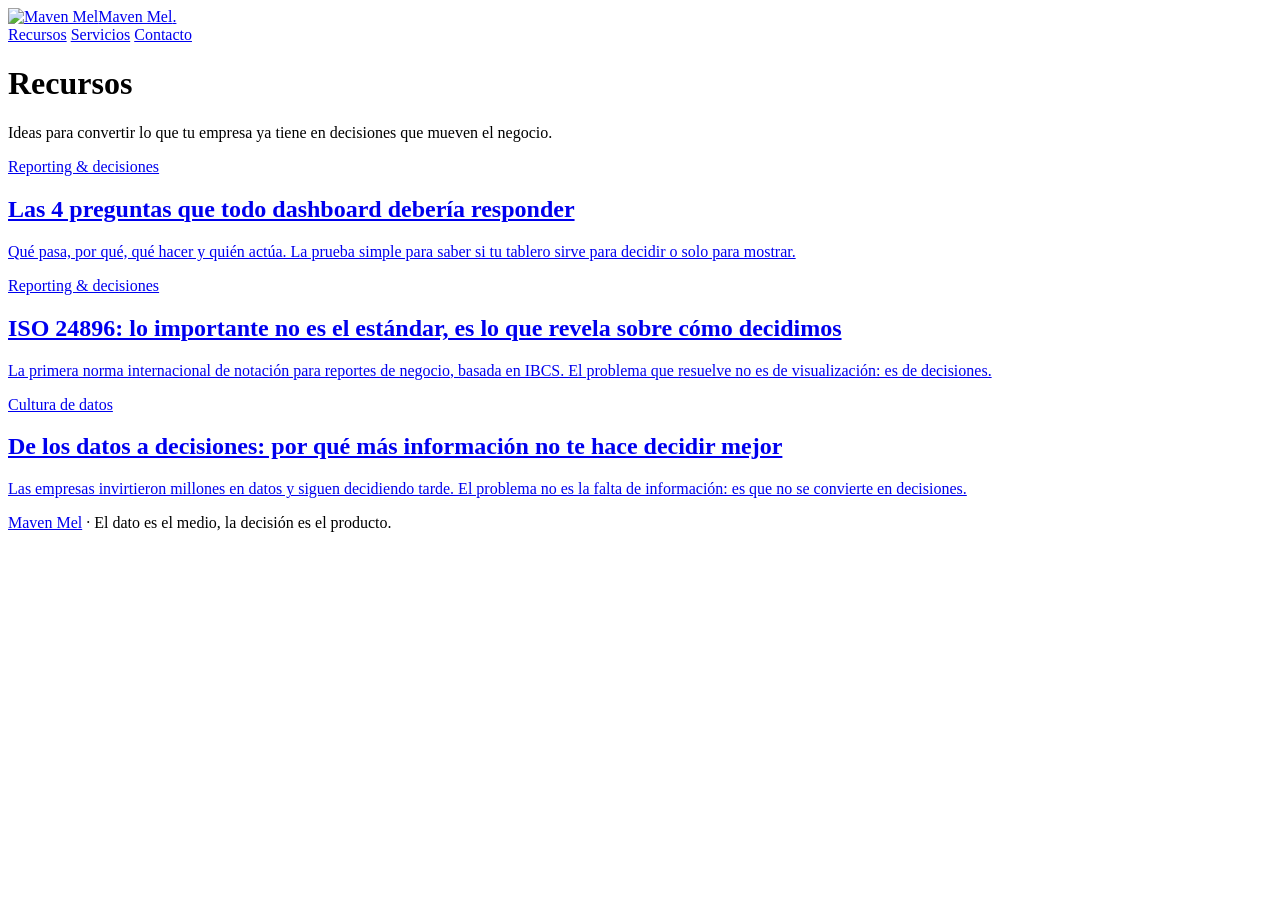
==== MavenMel Website/public/recursos/index.html @ b8a9b986 "Contenido: seccion /recursos con 3 articulos indexables - Hub /recursos/ + 3 articulos en HTML estat" ====
<!doctype html>
<html lang="es">
<head>
  <meta charset="UTF-8" />
  <meta name="viewport" content="width=device-width, initial-scale=1.0" />

  <title>Recursos | Ideas para convertir datos en decisiones — Maven Mel</title>
  <meta name="description" content="Artículos de Maven Mel sobre cómo convertir datos en decisiones: reporting que sí mueve resultados, cultura analítica y casos de criterio para líderes." />
  <meta name="keywords" content="recursos, datos, decisiones, reporting, IBCS, cultura analítica, dashboards, Maven Mel" />
  <link rel="canonical" href="https://mavenmel.com/recursos/" />
  <link rel="icon" type="image/svg+xml" href="/favicon.svg" />

  <meta property="og:type" content="website" />
  <meta property="og:title" content="Recursos | Ideas para convertir datos en decisiones — Maven Mel" />
  <meta property="og:description" content="Artículos sobre cómo convertir datos en decisiones que mueven el negocio." />
  <meta property="og:url" content="https://mavenmel.com/recursos/" />
  <meta property="og:image" content="https://mavenmel.com/og-image.png" />
  <meta property="og:site_name" content="Maven Mel" />
  <meta name="twitter:card" content="summary_large_image" />

  <link href="https://fonts.googleapis.com/css2?family=Poppins:wght@600;700;800&family=Inter:wght@400;500;600&display=swap" rel="stylesheet" />
  <link rel="stylesheet" href="/recursos/style.css" />

  <script async src="https://www.googletagmanager.com/gtag/js?id=G-K1NRCBK26T"></script>
  <script>
    window.dataLayer = window.dataLayer || [];
    function gtag(){dataLayer.push(arguments);}
    gtag('js', new Date());
    gtag('config', 'G-K1NRCBK26T');
  </script>
</head>
<body>

  <header class="topbar">
    <a class="brand" href="/"><img src="/favicon.svg" alt="Maven Mel" />Maven Mel<span class="dot">.</span></a>
    <nav class="topnav">
      <a href="/recursos/">Recursos</a>
      <a href="/servicios">Servicios</a>
      <a href="/contacto">Contacto</a>
    </nav>
  </header>

  <div class="hub-head">
    <h1>Recursos</h1>
    <p>Ideas para convertir lo que tu empresa ya tiene en decisiones que mueven el negocio.</p>
  </div>

  <div class="cards">
    <a class="card" href="/recursos/preguntas-que-debe-responder-un-dashboard.html">
      <div class="tag">Reporting &amp; decisiones</div>
      <h2>Las 4 preguntas que todo dashboard debería responder</h2>
      <p>Qué pasa, por qué, qué hacer y quién actúa. La prueba simple para saber si tu tablero sirve para decidir o solo para mostrar.</p>
    </a>
    <a class="card" href="/recursos/iso-24896-reportes-de-negocio.html">
      <div class="tag">Reporting &amp; decisiones</div>
      <h2>ISO 24896: lo importante no es el estándar, es lo que revela sobre cómo decidimos</h2>
      <p>La primera norma internacional de notación para reportes de negocio, basada en IBCS. El problema que resuelve no es de visualización: es de decisiones.</p>
    </a>
    <a class="card" href="/recursos/de-los-datos-a-decisiones.html">
      <div class="tag">Cultura de datos</div>
      <h2>De los datos a decisiones: por qué más información no te hace decidir mejor</h2>
      <p>Las empresas invirtieron millones en datos y siguen decidiendo tarde. El problema no es la falta de información: es que no se convierte en decisiones.</p>
    </a>
  </div>

  <footer class="foot">
    <p><a href="/">Maven Mel</a> · El dato es el medio, la decisión es el producto.</p>
  </footer>

</body>
</html>
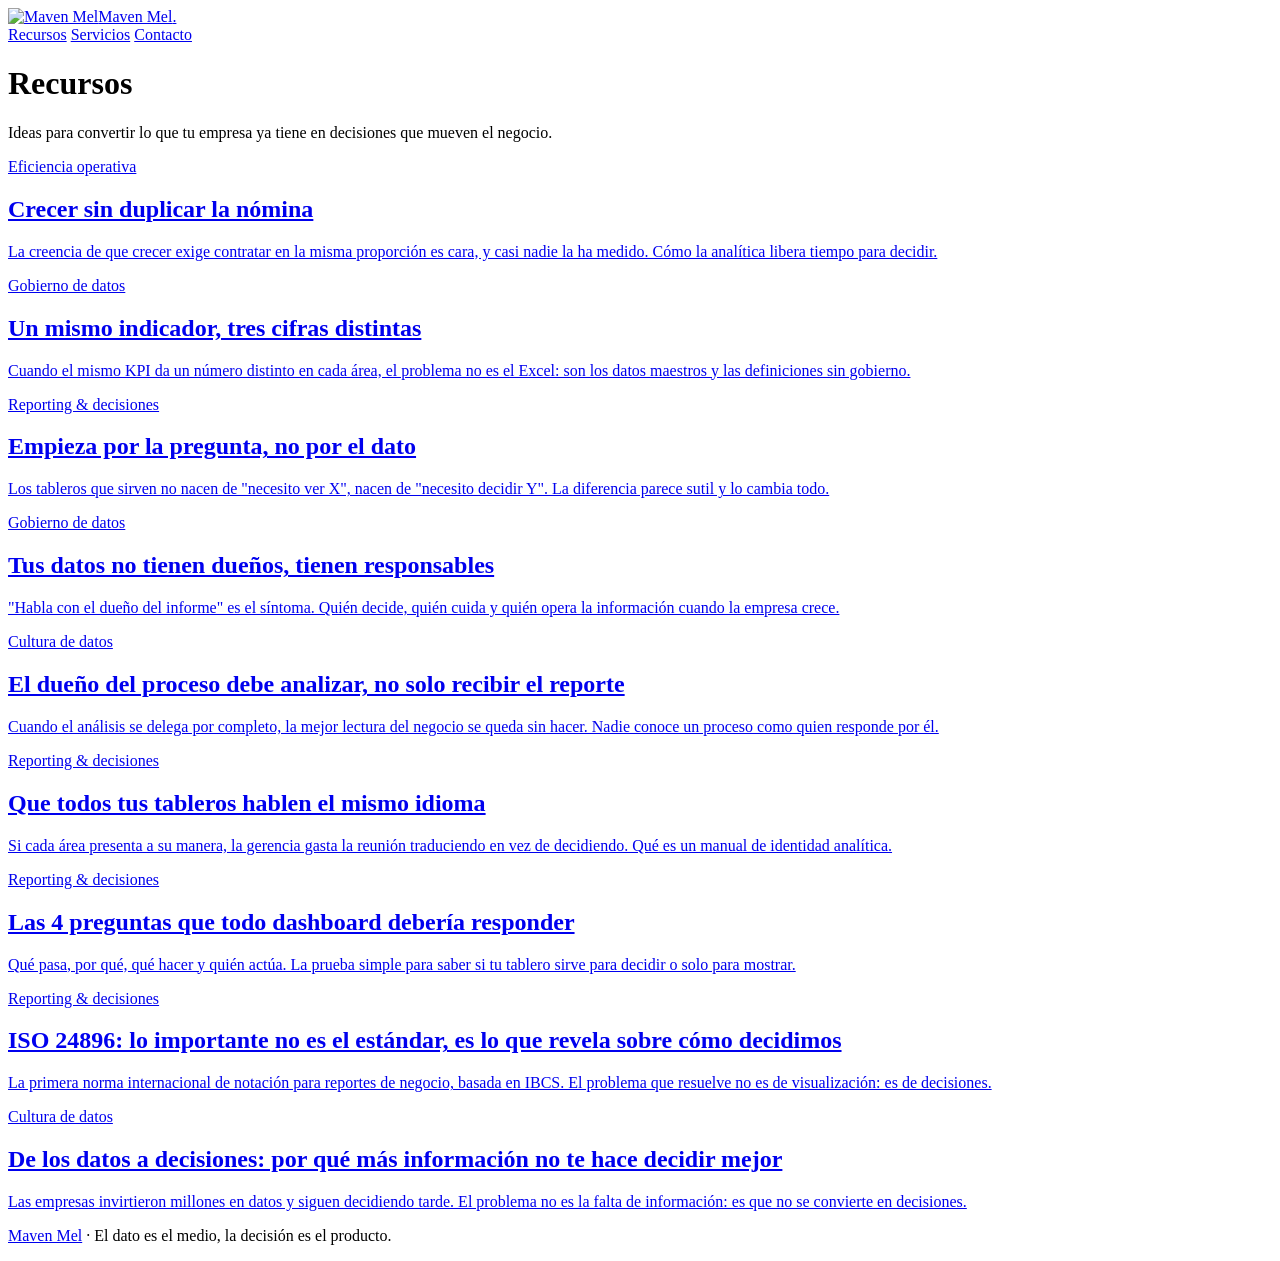
==== commit 6f0a9e1d: "Recursos: 6 articulos nuevos (gobierno de datos, reporting, cultura, eficiencia) + sitemap Co-Author" ====
--- a/MavenMel Website/public/recursos/index.html
+++ b/MavenMel Website/public/recursos/index.html
@@ -46,6 +46,36 @@
   </div>
 
   <div class="cards">
+    <a class="card" href="/recursos/crecer-sin-duplicar-la-nomina.html">
+      <div class="tag">Eficiencia operativa</div>
+      <h2>Crecer sin duplicar la nómina</h2>
+      <p>La creencia de que crecer exige contratar en la misma proporción es cara, y casi nadie la ha medido. Cómo la analítica libera tiempo para decidir.</p>
+    </a>
+    <a class="card" href="/recursos/un-indicador-tres-cifras-datos-maestros.html">
+      <div class="tag">Gobierno de datos</div>
+      <h2>Un mismo indicador, tres cifras distintas</h2>
+      <p>Cuando el mismo KPI da un número distinto en cada área, el problema no es el Excel: son los datos maestros y las definiciones sin gobierno.</p>
+    </a>
+    <a class="card" href="/recursos/empieza-por-la-pregunta-no-por-el-dato.html">
+      <div class="tag">Reporting &amp; decisiones</div>
+      <h2>Empieza por la pregunta, no por el dato</h2>
+      <p>Los tableros que sirven no nacen de "necesito ver X", nacen de "necesito decidir Y". La diferencia parece sutil y lo cambia todo.</p>
+    </a>
+    <a class="card" href="/recursos/tus-datos-no-tienen-duenos-tienen-responsables.html">
+      <div class="tag">Gobierno de datos</div>
+      <h2>Tus datos no tienen dueños, tienen responsables</h2>
+      <p>"Habla con el dueño del informe" es el síntoma. Quién decide, quién cuida y quién opera la información cuando la empresa crece.</p>
+    </a>
+    <a class="card" href="/recursos/el-dueno-del-proceso-debe-analizar.html">
+      <div class="tag">Cultura de datos</div>
+      <h2>El dueño del proceso debe analizar, no solo recibir el reporte</h2>
+      <p>Cuando el análisis se delega por completo, la mejor lectura del negocio se queda sin hacer. Nadie conoce un proceso como quien responde por él.</p>
+    </a>
+    <a class="card" href="/recursos/que-todos-tus-tableros-hablen-el-mismo-idioma.html">
+      <div class="tag">Reporting &amp; decisiones</div>
+      <h2>Que todos tus tableros hablen el mismo idioma</h2>
+      <p>Si cada área presenta a su manera, la gerencia gasta la reunión traduciendo en vez de decidiendo. Qué es un manual de identidad analítica.</p>
+    </a>
     <a class="card" href="/recursos/preguntas-que-debe-responder-un-dashboard.html">
       <div class="tag">Reporting &amp; decisiones</div>
       <h2>Las 4 preguntas que todo dashboard debería responder</h2>
